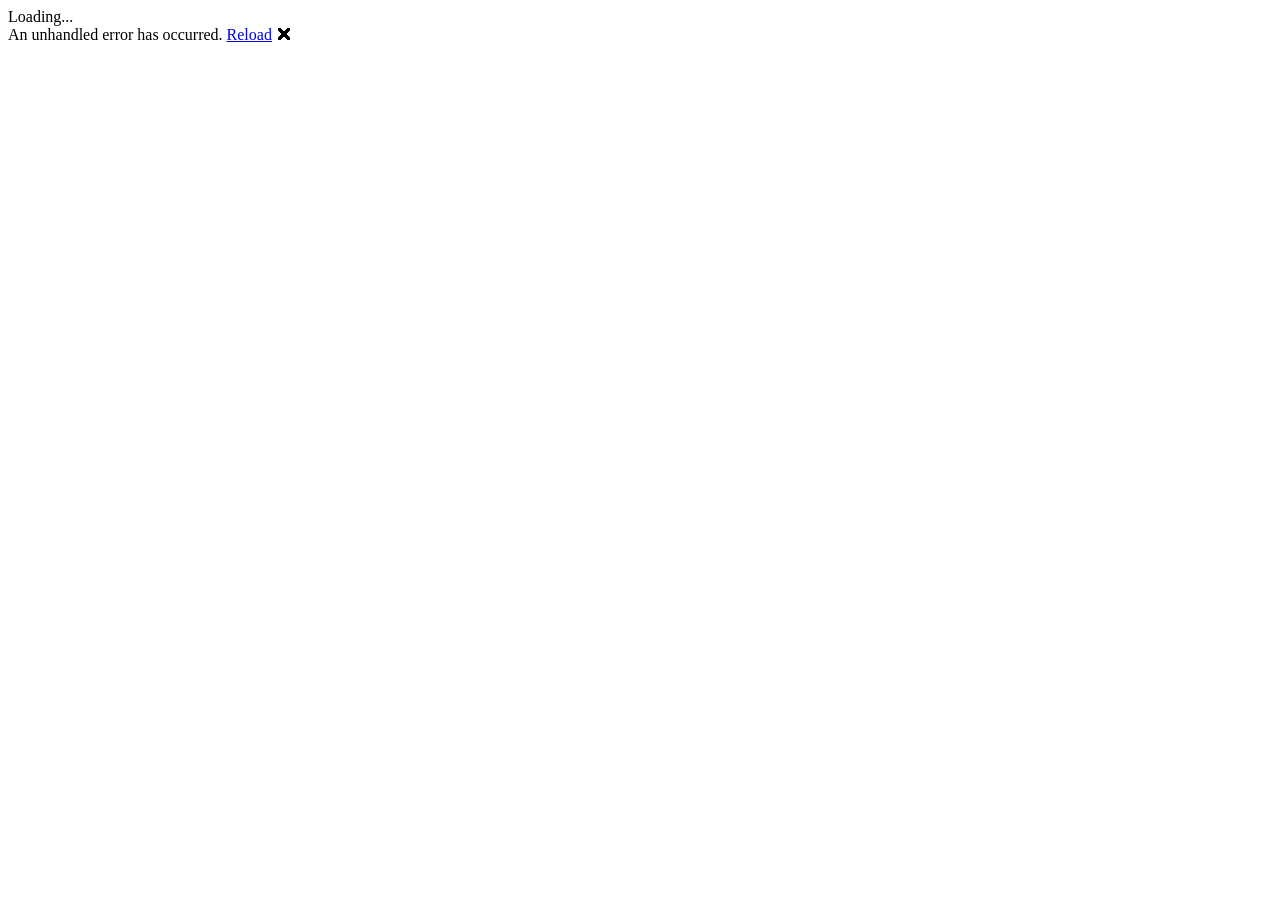
==== BlazorTax.Maui/wwwroot/index.html @ f6ce4d3c "MAUI Blazor Hybrid: gedeelde Razor Class Library + native Windows app Architectuur refactored naar 3" ====
<!DOCTYPE html>
<html lang="en">
<head>
    <meta charset="utf-8" />
    <meta name="viewport" content="width=device-width, initial-scale=1.0, maximum-scale=1.0, user-scalable=no, viewport-fit=cover" />
    <title>BlazorTax</title>
    <base href="/" />
    <link rel="stylesheet" href="lib/bootstrap/dist/css/bootstrap.min.css" />
    <link rel="stylesheet" href="_content/BlazorTax.Shared/css/app.css" />
    <link rel="stylesheet" href="BlazorTax.Maui.styles.css" />
    <link rel="icon" href="data:,">
</head>

<body>

    <div class="status-bar-safe-area"></div>

    <div id="app">Loading...</div>

    <div id="blazor-error-ui" data-nosnippet>
        An unhandled error has occurred.
        <a href="." class="reload">Reload</a>
        <span class="dismiss">🗙</span>
    </div>

    <script src="_framework/blazor.webview.js" autostart="false"></script>
    <script>
        window.scrollTabIntoView = function (selector) {
            const el = document.querySelector(selector);
            if (el) el.scrollIntoView({ inline: 'center', block: 'nearest', behavior: 'smooth' });
        };
    </script>

</body>

</html>
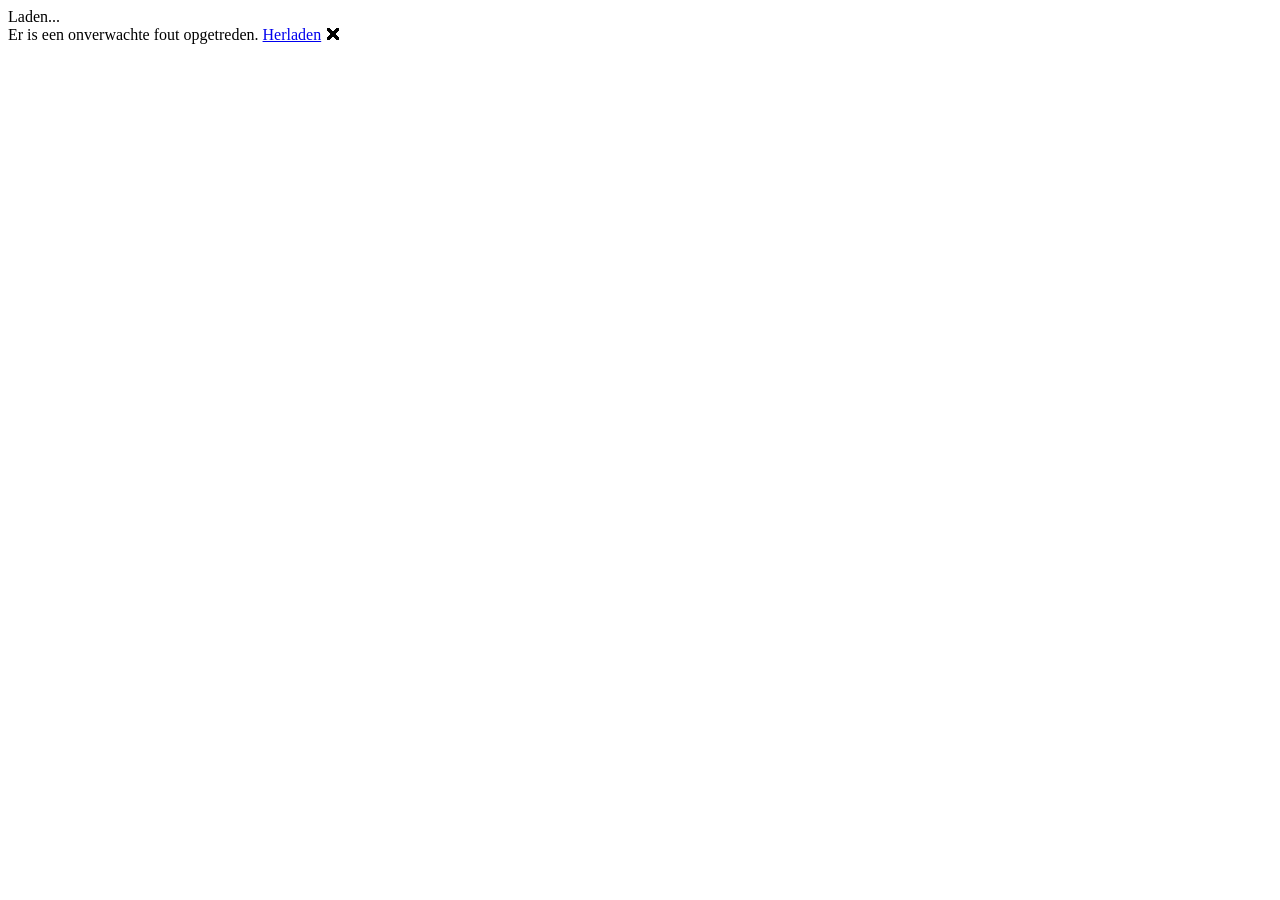
==== commit fcf154c6: "SOStax: rood-wit Material Design thema + rebranding - App hernoemd van BlazorTax naar SOStax in alle" ====
--- a/BlazorTax.Maui/wwwroot/index.html
+++ b/BlazorTax.Maui/wwwroot/index.html
@@ -1,10 +1,14 @@
 <!DOCTYPE html>
-<html lang="en">
+<html lang="nl">
 <head>
     <meta charset="utf-8" />
     <meta name="viewport" content="width=device-width, initial-scale=1.0, maximum-scale=1.0, user-scalable=no, viewport-fit=cover" />
-    <title>BlazorTax</title>
+    <title>SOStax</title>
     <base href="/" />
+    <link rel="preconnect" href="https://fonts.googleapis.com" />
+    <link rel="preconnect" href="https://fonts.gstatic.com" crossorigin />
+    <link href="https://fonts.googleapis.com/css2?family=Roboto:wght@300;400;500;700&display=swap" rel="stylesheet" />
+    <link href="https://fonts.googleapis.com/icon?family=Material+Icons" rel="stylesheet" />
     <link rel="stylesheet" href="lib/bootstrap/dist/css/bootstrap.min.css" />
     <link rel="stylesheet" href="_content/BlazorTax.Shared/css/app.css" />
     <link rel="stylesheet" href="BlazorTax.Maui.styles.css" />
@@ -15,11 +19,11 @@
 
     <div class="status-bar-safe-area"></div>
 
-    <div id="app">Loading...</div>
+    <div id="app">Laden...</div>
 
     <div id="blazor-error-ui" data-nosnippet>
-        An unhandled error has occurred.
-        <a href="." class="reload">Reload</a>
+        Er is een onverwachte fout opgetreden.
+        <a href="." class="reload">Herladen</a>
         <span class="dismiss">🗙</span>
     </div>
 
